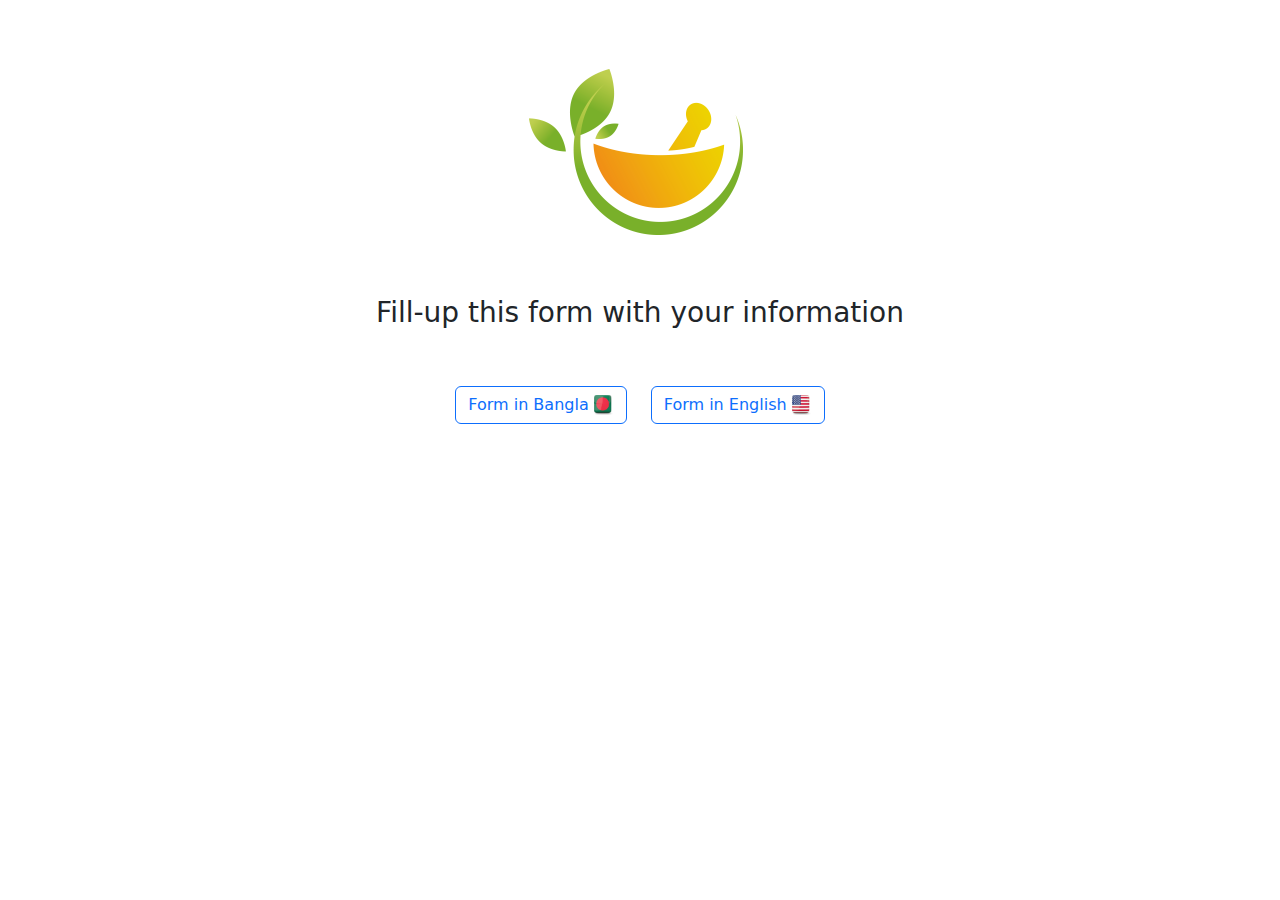
==== index.html @ 31b32571 "1stnaim" ====
<!DOCTYPE html>
<html lang="en">
<head>
    <meta charset="UTF-8">
    <meta http-equiv="X-UA-Compatible" content="IE=edge">
    <meta name="viewport" content="width=device-width, initial-scale=1.0">
    <link rel="stylesheet" href="/asset/css/bootstrap.min.css">
    <link rel="stylesheet" href="/asset/css/style.css">
    <link rel="stylesheet" href="/asset/css/responsive.css">
    <title>Green Homeo Clinic | Dr. NaimUdin</title>
    <link rel="shortcut icon" href="/asset/img/fav-icon.png" type="image/x-icon">
    
</head>
<body>
    <!-- Main section  -->
    <section class="home-sec text-center">
        <img class="pt-4" src="/asset/img/fav-icon.png" alt="Green Homeo" width="20%">
        <h3 class="pt-3">Fill-up this form with your information</h3>
        <div class="home-button pt-5 d-lg-flex justify-content-center gap-4">
            <a href="/asset/banForm.html">
                <button class="btn btn-outline-primary">Form in Bangla <img src="/asset/img/homeo-ban.png" alt="Bangla" width="20"></button>
            </a>
            <a href="/asset/engForm.html">
                <button class="btn btn-outline-primary">Form in English <img src="/asset/img/homeo-eng.png" alt="English" width="20"></button>
            </a>
        </div>
    </section>



    <script src="/asset/js/bootstrap.bundle.min.js"></script>
    <script src="/asset/js/script.js"></script>
</body>
</html>
---- asset/css/style.css ----
.patient-info {
    width: 90%;
    display: grid;
    grid-template-columns: repeat(3, 1fr);
    gap: 10px 10px;
    border: 1px solid #ededed;
    padding: 14px 12px;
    box-shadow: 0px 0px 4px 1px #e9e9e9;
}
#label-audio{
    width: 155px;
    height: 35px;
}
.discus-label{
    height: 40px;
    
}
::placeholder{
    color: #aeaeae!important;
}
.disease-discussion{
    width: 90%;
    display: grid;
    grid-template-columns: repeat(2, 1fr);
    gap: 20px 30px;
    border: 1px solid #ededed;
    padding: 14px 12px;
    box-shadow: 0px 0px 4px 1px #e9e9e9;

}
.submit-btn{
    border: none;
    box-shadow: 0px 0px 3px 0px #918c8c;
    padding: 8px 40px;
    background-color: #fdfdfd;
}
---- asset/css/responsive.css ----
@media only screen and (max-width: 1000px) {
    .patient-info {
        grid-template-columns: repeat(2, 1fr);
       }
    .disease-discussion{
        grid-template-columns: repeat(2, 1fr);    
    }
  }
@media only screen and (max-width: 800px) {
    .patient-info {
        grid-template-columns: repeat(2, 1fr);
       }
    .disease-discussion{
        grid-template-columns: repeat(1, 1fr);    
    }
  }
@media only screen and (max-width: 480px) {
    #label-audio {
        width: 93px;
        height: 31px;
    }
    .patient-info {
        grid-template-columns: repeat(1, 1fr);
       }
    .disease-discussion{
        grid-template-columns: repeat(1, 1fr);    
        font-size: 13px;
    }
  }
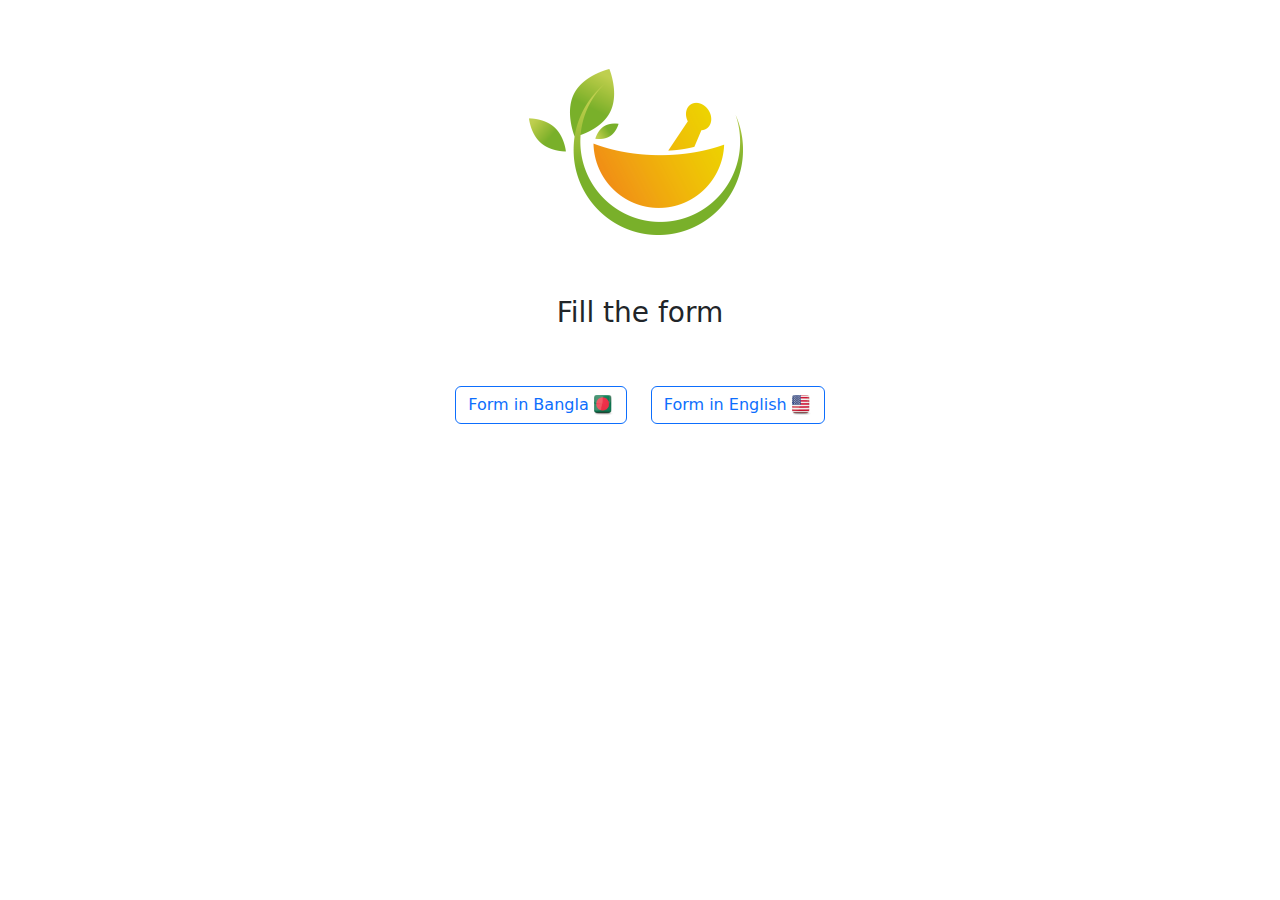
==== commit 4fc4aed5: "4th" ====
--- a/index.html
+++ b/index.html
@@ -4,31 +4,31 @@
     <meta charset="UTF-8">
     <meta http-equiv="X-UA-Compatible" content="IE=edge">
     <meta name="viewport" content="width=device-width, initial-scale=1.0">
-    <link rel="stylesheet" href="/asset/css/bootstrap.min.css">
-    <link rel="stylesheet" href="/asset/css/style.css">
-    <link rel="stylesheet" href="/asset/css/responsive.css">
+    <link rel="stylesheet" href="asset/css/bootstrap.min.css">
+    <link rel="stylesheet" href="asset/css/style.css">
+    <link rel="stylesheet" href="asset/css/responsive.css">
     <title>Green Homeo Clinic | Dr. NaimUdin</title>
-    <link rel="shortcut icon" href="/asset/img/fav-icon.png" type="image/x-icon">
+    <link rel="shortcut icon" href="asset/img/fav-icon.png" type="image/x-icon">
     
 </head>
 <body>
     <!-- Main section  -->
     <section class="home-sec text-center">
-        <img class="pt-4" src="/asset/img/fav-icon.png" alt="Green Homeo" width="20%">
-        <h3 class="pt-3">Fill-up this form with your information</h3>
+        <img class="pt-4" src="asset/img/fav-icon.png" alt="Green Homeo" width="20%">
+        <h3 class="pt-3">Fill the form</h3>
         <div class="home-button pt-5 d-lg-flex justify-content-center gap-4">
-            <a href="/asset/banForm.html">
-                <button class="btn btn-outline-primary">Form in Bangla <img src="/asset/img/homeo-ban.png" alt="Bangla" width="20"></button>
+            <a href="asset/banForm.html">
+                <button class="btn btn-outline-primary">Form in Bangla <img src="asset/img/homeo-ban.png" alt="Bangla" width="20"></button>
             </a>
-            <a href="/asset/engForm.html">
-                <button class="btn btn-outline-primary">Form in English <img src="/asset/img/homeo-eng.png" alt="English" width="20"></button>
+            <a href="asset/engForm.html">
+                <button class="btn btn-outline-primary">Form in English <img src="asset/img/homeo-eng.png" alt="English" width="20"></button>
             </a>
         </div>
     </section>
 
 
 
-    <script src="/asset/js/bootstrap.bundle.min.js"></script>
-    <script src="/asset/js/script.js"></script>
+    <script src="asset/js/bootstrap.bundle.min.js"></script>
+    <script src="asset/js/script.js"></script>
 </body>
 </html>